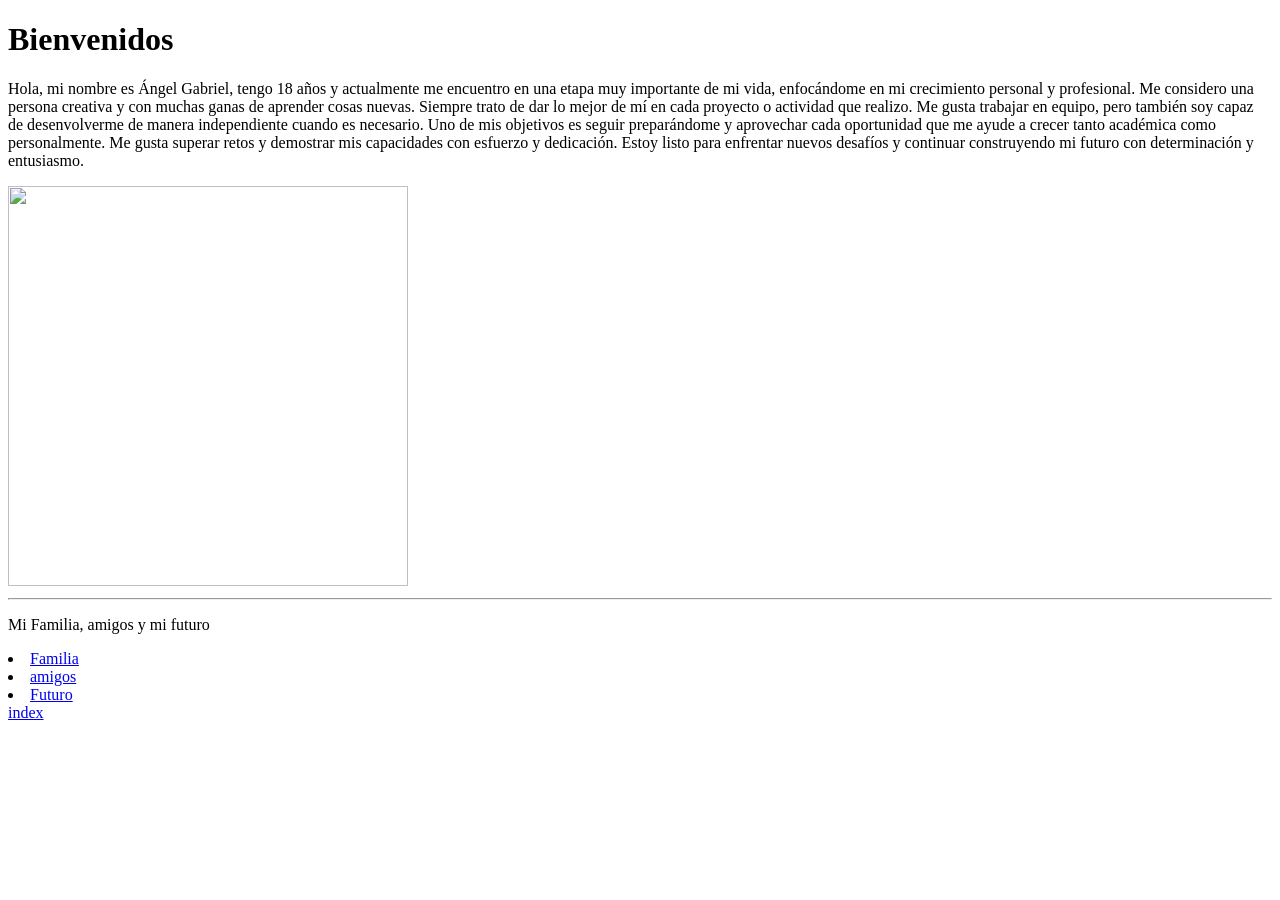
==== Practica3/index.html @ c6ce816e "Add files via upload" ====
<!DOCTYPE html>
<html>
<head>
	<meta charset="utf-8">
	<meta name="viewport" content="width=device-width, initial-scale=1">
	<title>Index</title>
</head>
<body>
<h1>Bienvenidos</h1>

<p>
Hola, mi nombre es Ángel Gabriel, tengo 18 años y actualmente me encuentro en una etapa muy importante de mi vida, enfocándome en mi crecimiento personal y profesional.

Me considero una persona creativa y con muchas ganas de aprender cosas nuevas. Siempre trato de dar lo mejor de mí en cada proyecto o actividad que realizo. Me gusta trabajar en equipo, pero también soy capaz de desenvolverme de manera independiente cuando es necesario.

Uno de mis objetivos es seguir preparándome y aprovechar cada oportunidad que me ayude a crecer tanto académica como personalmente. Me gusta superar retos y demostrar mis capacidades con esfuerzo y dedicación.

Estoy listo para enfrentar nuevos desafíos y continuar construyendo mi futuro con determinación y entusiasmo.
</p>

<img src="img/yo.jpg" width="400" height="400">
<hr>
<p>Mi Familia, amigos y mi futuro</p>
<ui>
	<li><a href="Pajinas/Familia.html">Familia</a>
	<li><a href="Pajinas/amigos.html">amigos</a>
	<li><a href="Pajinas/futuro.html">Futuro</a>

<br>
<a href="../index.html">index</a>

</body>
</html>
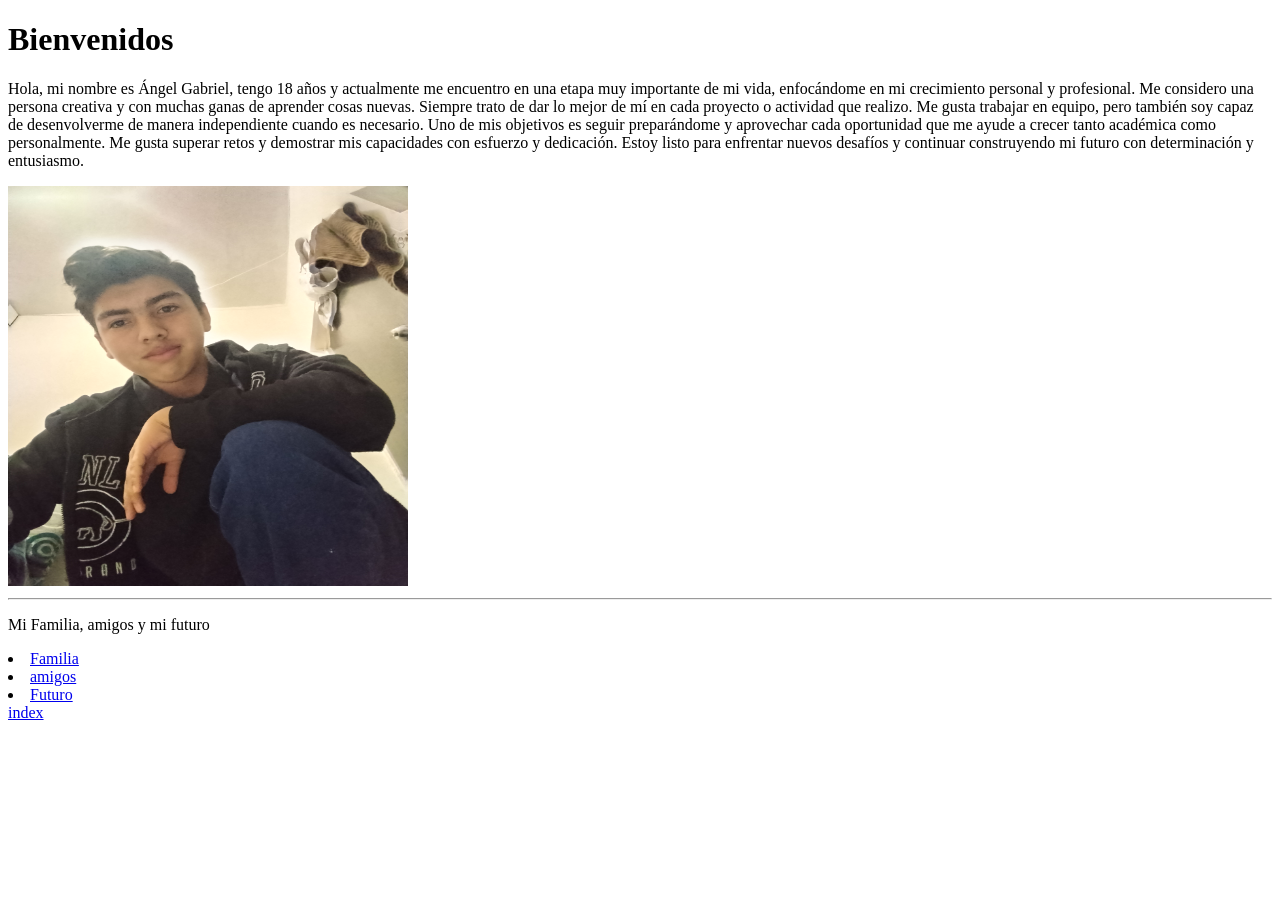
==== commit a40bc793: "Update index.html" ====
--- a/Practica3/index.html
+++ b/Practica3/index.html
@@ -18,11 +18,11 @@
 Estoy listo para enfrentar nuevos desafíos y continuar construyendo mi futuro con determinación y entusiasmo.
 </p>
 
-<img src="img/yo.jpg" width="400" height="400">
+<img src="Img/yo.jpg" width="400" height="400">
 <hr>
 <p>Mi Familia, amigos y mi futuro</p>
 <ui>
-	<li><a href="Pajinas/Familia.html">Familia</a>
+	<li><a href="Pajinas/familia.html">Familia</a>
 	<li><a href="Pajinas/amigos.html">amigos</a>
 	<li><a href="Pajinas/futuro.html">Futuro</a>
 
@@ -30,4 +30,4 @@
 <a href="../index.html">index</a>
 
 </body>
-</html>+</html>
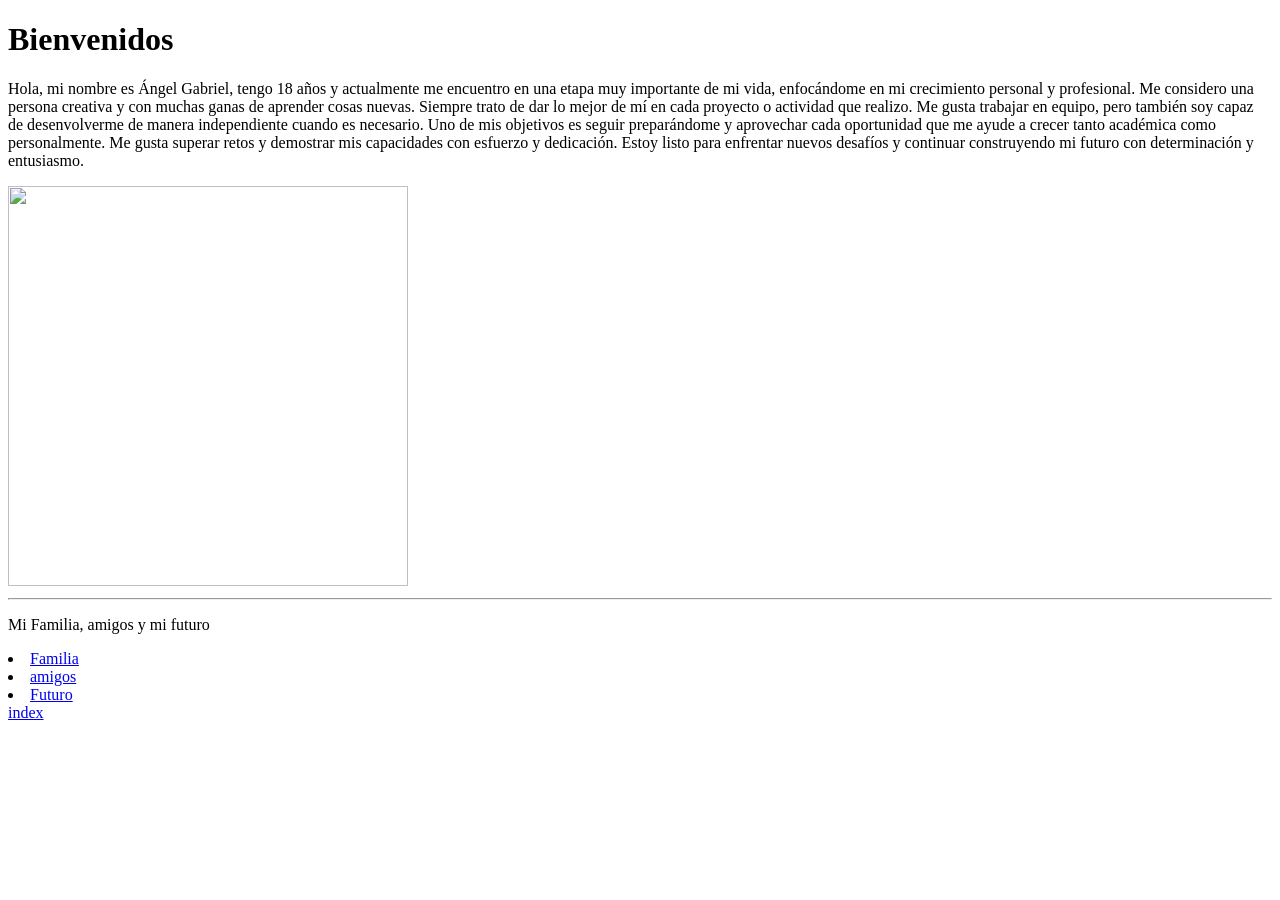
==== commit 76c06c81: "Update index.html" ====
--- a/Practica3/index.html
+++ b/Practica3/index.html
@@ -18,7 +18,7 @@
 Estoy listo para enfrentar nuevos desafíos y continuar construyendo mi futuro con determinación y entusiasmo.
 </p>
 
-<img src="Img/yo.jpg" width="400" height="400">
+<img src="img/yo.jpg" width="400" height="400">
 <hr>
 <p>Mi Familia, amigos y mi futuro</p>
 <ui>
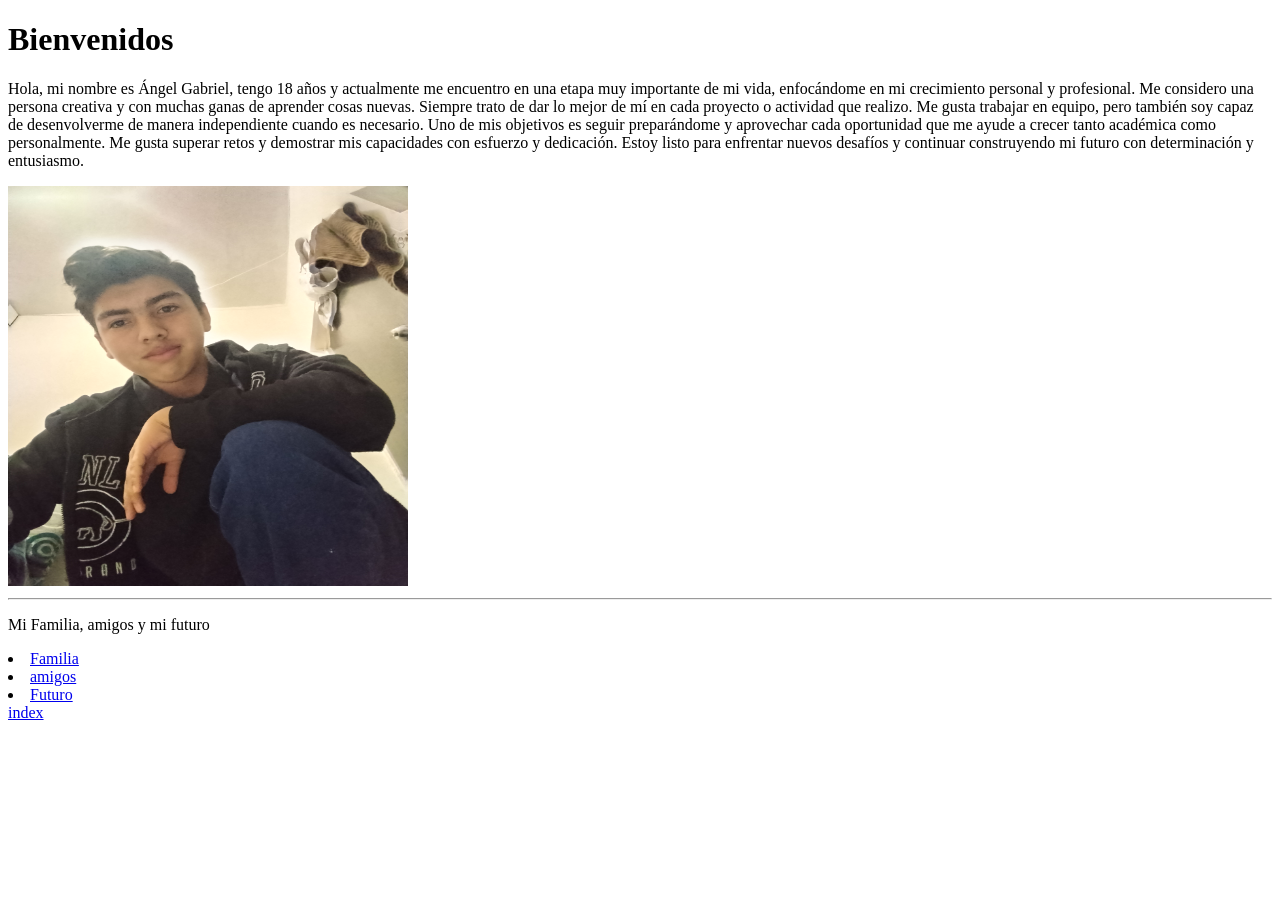
==== commit 37c870ca: "Update index.html" ====
--- a/Practica3/index.html
+++ b/Practica3/index.html
@@ -18,7 +18,7 @@
 Estoy listo para enfrentar nuevos desafíos y continuar construyendo mi futuro con determinación y entusiasmo.
 </p>
 
-<img src="img/yo.jpg" width="400" height="400">
+<img src="Img/yo.jpg" width="400" height="400">
 <hr>
 <p>Mi Familia, amigos y mi futuro</p>
 <ui>
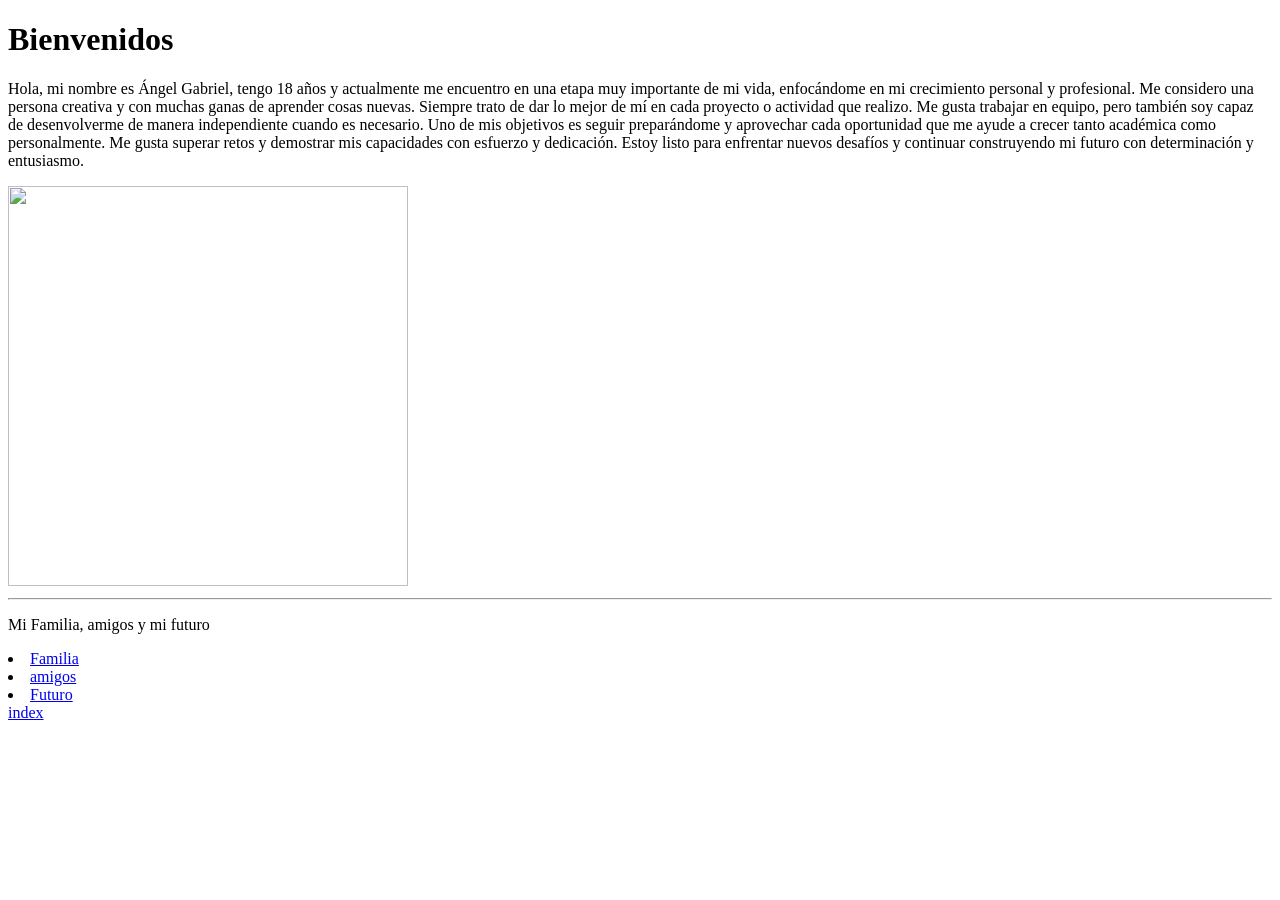
==== commit f4e9158d: "Update index.html" ====
--- a/Practica3/index.html
+++ b/Practica3/index.html
@@ -18,7 +18,7 @@
 Estoy listo para enfrentar nuevos desafíos y continuar construyendo mi futuro con determinación y entusiasmo.
 </p>
 
-<img src="Img/yo.jpg" width="400" height="400">
+<img src="img/yo.jpg" width="400" height="400">
 <hr>
 <p>Mi Familia, amigos y mi futuro</p>
 <ui>
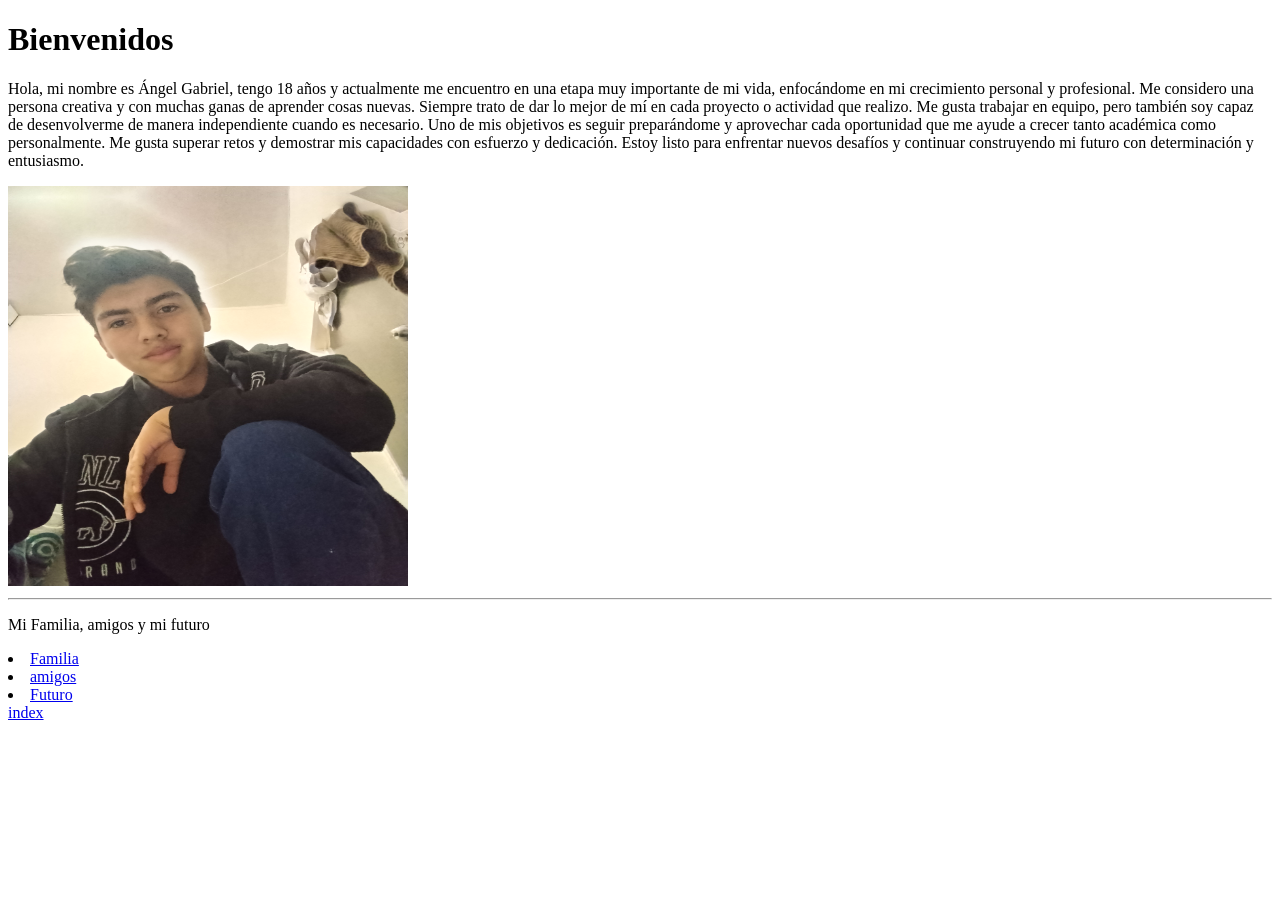
==== commit f8b01ddf: "Update index.html" ====
--- a/Practica3/index.html
+++ b/Practica3/index.html
@@ -18,7 +18,7 @@
 Estoy listo para enfrentar nuevos desafíos y continuar construyendo mi futuro con determinación y entusiasmo.
 </p>
 
-<img src="img/yo.jpg" width="400" height="400">
+<img src="Img/yo.jpg" width="400" height="400">
 <hr>
 <p>Mi Familia, amigos y mi futuro</p>
 <ui>
